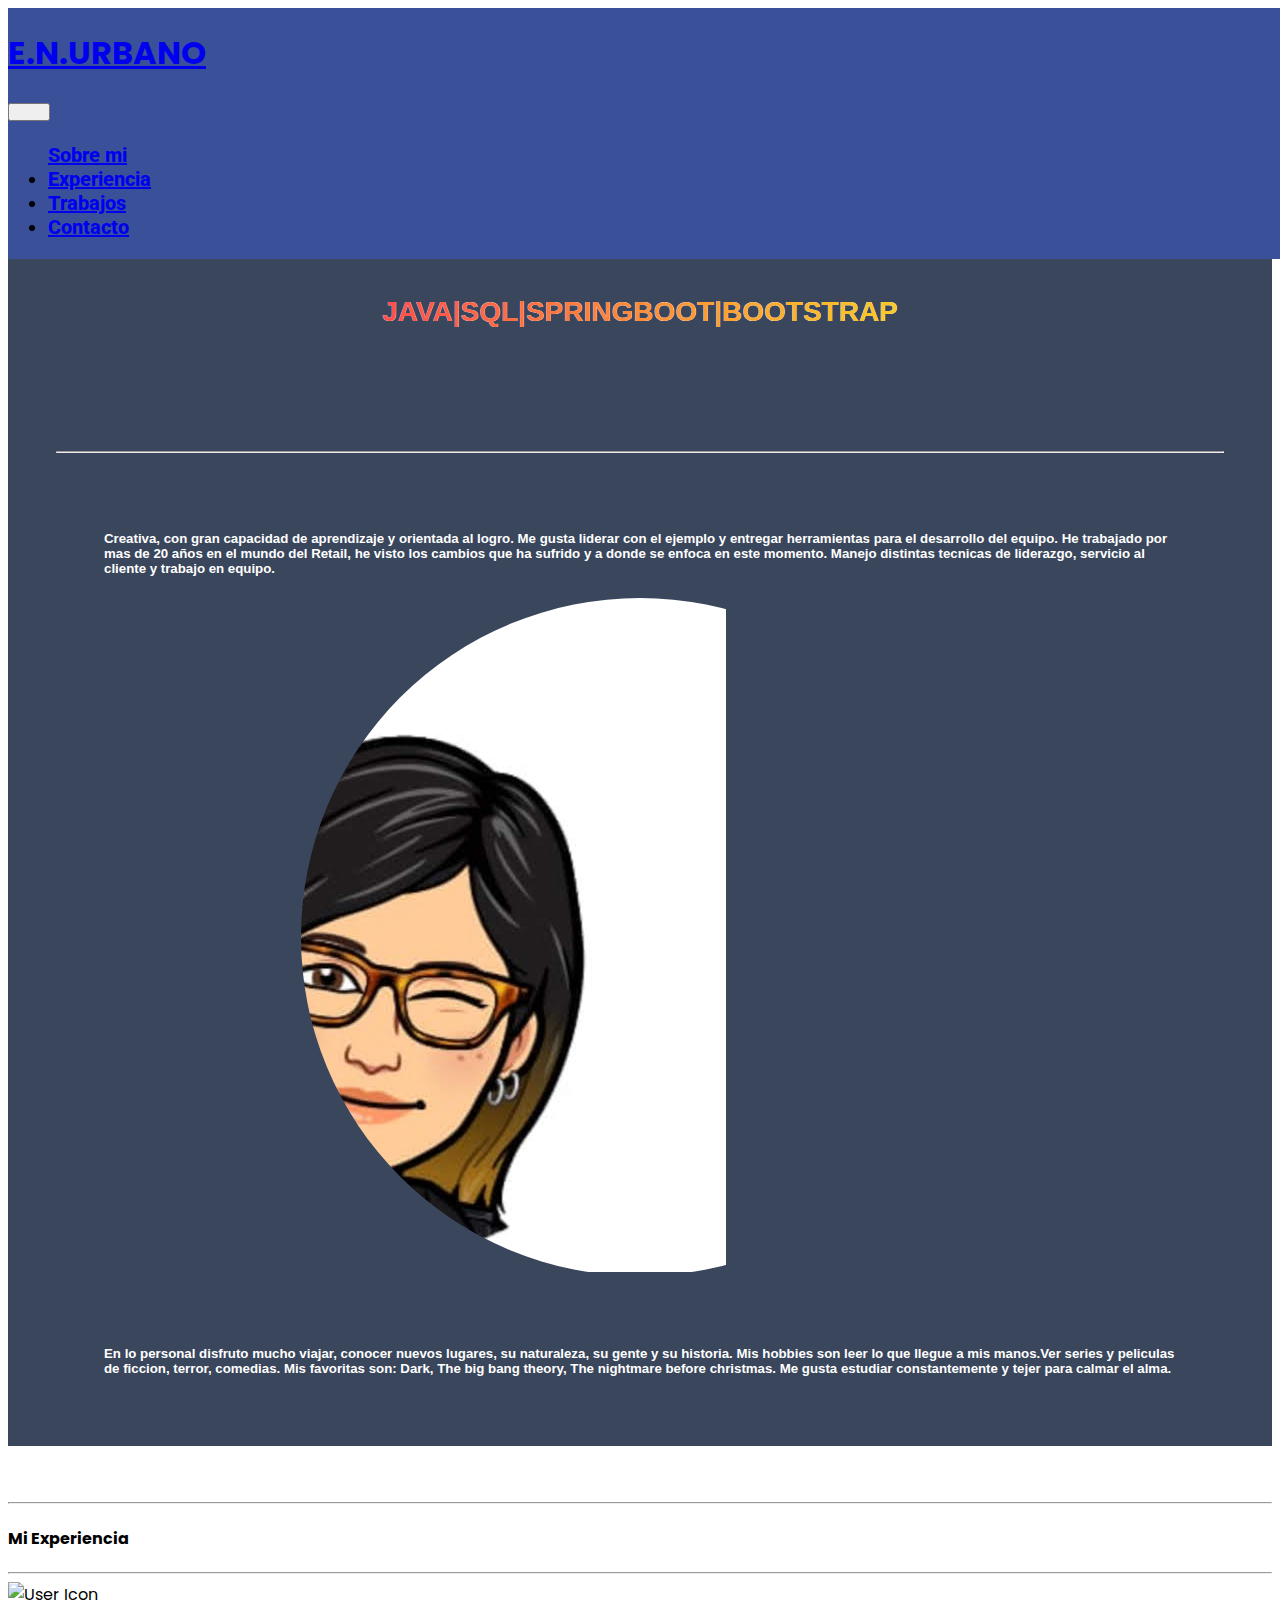
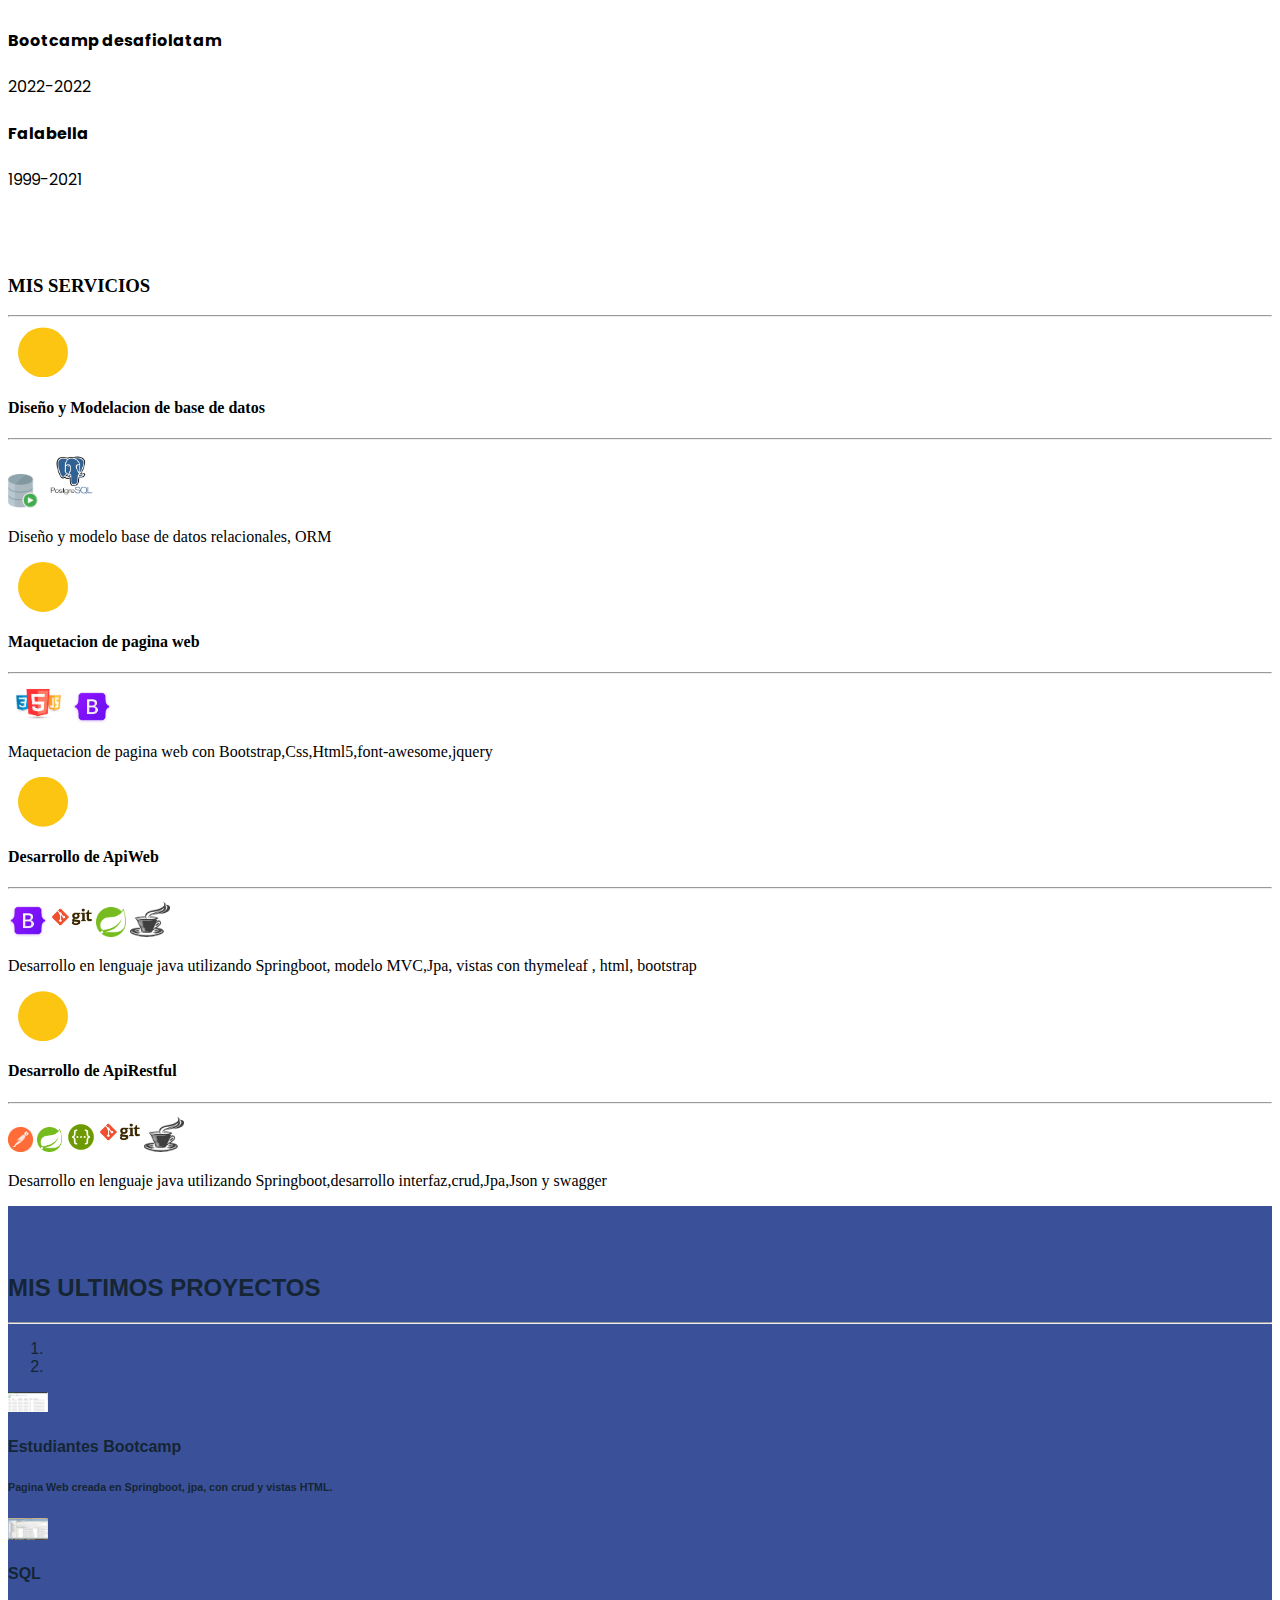
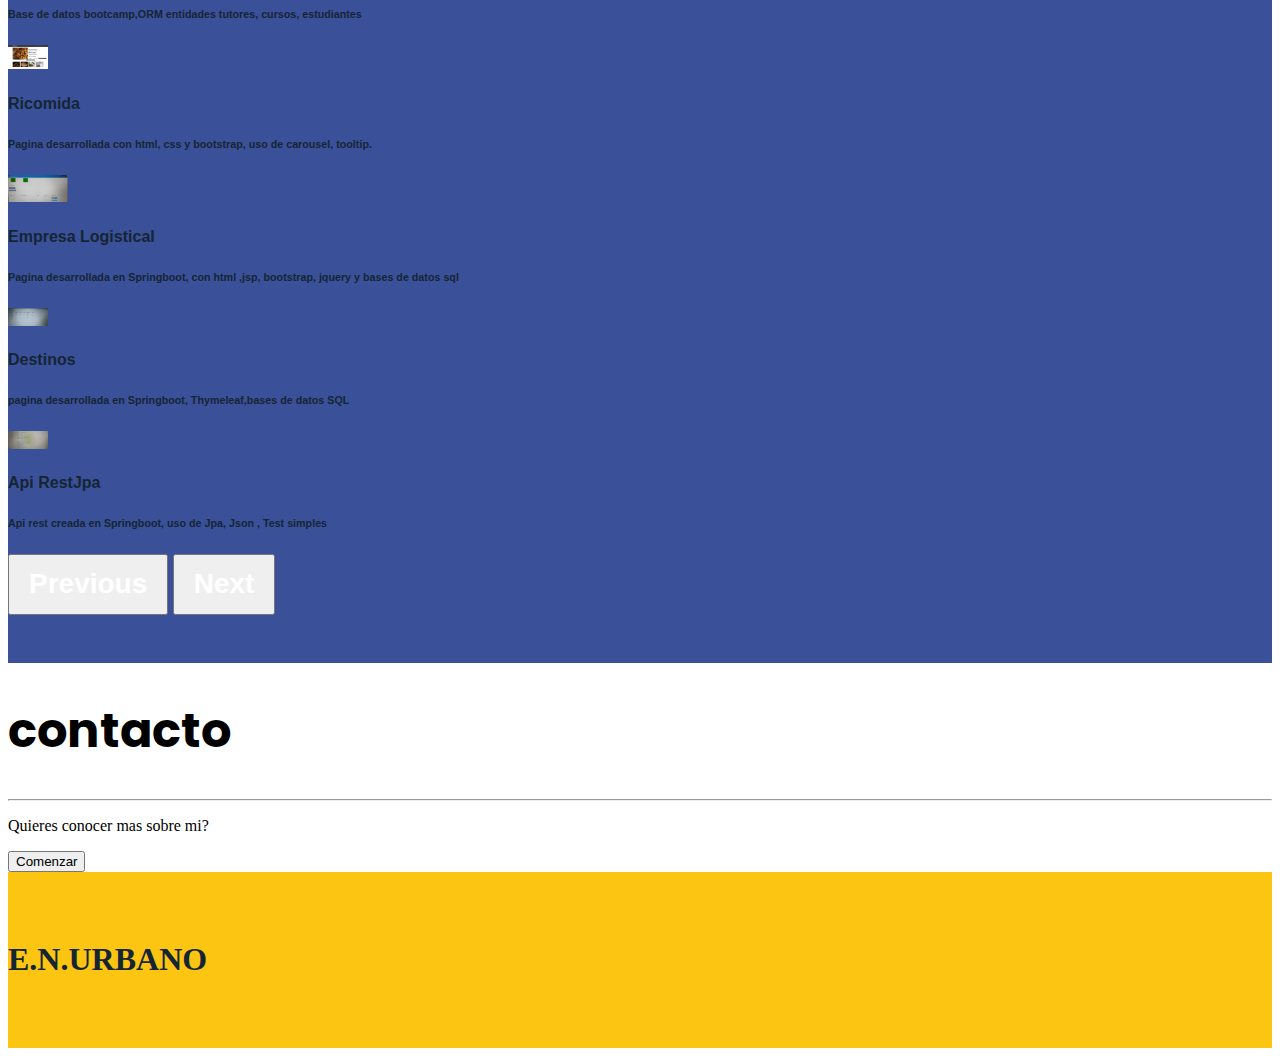
==== index.html @ 73fffadd "Rename web.html to index.html" ====
<!DOCTYPE html>
<html lang="en">

<head>
  <meta charset="UTF-8">
  <meta http-equiv="X-UA-Compatible" content="IE=edge">
  <meta name="viewport" content="width=device-width, initial-scale=1.0">
  <link rel="preconnect" href="https://fonts.googleapis.com">
  <link rel="preconnect" href="https://fonts.gstatic.com" crossorigin>
  <link
    href="https://fonts.googleapis.com/css2?family=Lobster&family=Lobster+Two&family=Open+Sans:wght@300&family=Poppins:wght@200;300;600&family=Roboto:wght@300&display=swap"
    rel="stylesheet">
  <link rel="stylesheet" href="https://use.fontawesome.com/releases/v6.1.1/css/all.css"
    integrity="sha384-/frq1SRXYH/bSyou/HUp/hib7RVN1TawQYja658FEOodR/FQBKVqT9Ol+Oz3Olq5" crossorigin="anonymous">
  <link href="https://cdn.jsdelivr.net/npm/bootstrap@5.0.2/dist/css/bootstrap.min.css" rel="stylesheet"
    integrity="sha384-EVSTQN3/azprG1Anm3QDgpJLIm9Nao0Yz1ztcQTwFspd3yD65VohhpuuCOmLASjC" crossorigin="anonymous">
  <link rel="stylesheet" href="assets/css/style.css">
  <title>MI WEB</title>
</head>

<body>

  <nav id="menu" class="navbar fixed-top navbar-expand-lg">
    <div class="container">
      <a class="navbar-brand" href="#">
        <h1 id="identificador">E.N.URBANO</h1>
      </a>
      <button class="navbar-toggler" type="button" data-bs-toggle="collapse" data-bs-target="#navbarSupportedContent"
        aria-controls="navbarSupportedContent" aria-expanded="false" aria-label="Toggle navigation">
        <span class="navbar-toggler-icon"></span>
      </button>
      <div class="collapse navbar-collapse justify-content-end" id="navbarSupportedContent">
        <ul class="navbar-nav ms-auto>
                <li class=" nav-item">
          <a class="nav-link active" href="#sobre-mi">Sobre mi </a>
          </li>
          <li class="nav-item">
            <a class="nav-link" href="#MiExperiencia">Experiencia</a>
          </li>
          <li class="nav-item">
            <a class="nav-link" href="#MisultimosTrabajos">Trabajos</a>
          </li>
          <li class="nav-item">
            <a class="nav-link" href="#Contacto">Contacto</a>
          </li>
        </ul>
      </div>
    </div>
  </nav>
  <header id="hero-section">
    <div class="container  mt-5" id="skills">
      <div class="row align-items-center">
        <div class="col-md-12 col-12 text-nosotros d-none d-sm-block"> 
              <div class="container opacity-200 text-center ">
                <h3>
                <span style='--content:"YO SOY ELISA URBANO";--start-color:#007CF0;--end-color:#00DFD8;--delay:0s;'>YO SOY ELISA URBANO</span></h3>
                <hr class="hero-line opacity-200 mx-auto w-15">
                <h3>
                <span style='--content:"FULL STACK JAVA DEVELOPER";--start-color:#7928ca;--end-color:#ff0080;--delay:3.33s;'>FULL STACK JAVA DEVELOPER</span></h3>
                
                <i class="fa-solid fa-globe fa-4x"></i> 
                <br>
              <br>
                <h3>

                <span style='--content:"JAVA|SQL|SPRINGBOOT|BOOTSTRAP";--start-color:#FF4D4D;--end-color:#F9CB28;--delay:6.66s;'>JAVA|SQL|SPRINGBOOT|BOOTSTRAP</span>
            </h3>
            
            
            </div>
          </div>
            </div>  
          
      </div>
      
     
     
        <div class="contenido py-2">
    </div>
  </header>
  <main id="sobre-mi" class="pt-5 container-fluid ">
    
    <hr class="opacity-100 mx-auto w-25 ">
 
        <div class="container-fluid">
            <div class="row pt-3">
        <div class="col-md-4 col-12 mx-auto " id="presentavc" >
            <h5> Creativa, con gran capacidad de aprendizaje y 
              orientada al logro. Me gusta liderar con el ejemplo y entregar herramientas para el desarrollo del equipo.
              He trabajado por mas de 20 años en el mundo del Retail, he visto los cambios que ha sufrido y a donde se enfoca
              en este momento. Manejo distintas tecnicas de liderazgo, servicio al cliente y trabajo en equipo.
            </h5>
        </div>
        <div class="col-md-4 col-12 mx-auto" id="avatar">
            <img src="assets/img/avatar.jpg" class="img-fluid" weight="20" alt="20" >
          </div>
     
      <div class="col-md-4 col-12 mx-auto" id="presentavc" >
        <h5>En lo personal disfruto mucho viajar, conocer nuevos lugares, su naturaleza, su gente y su historia.
          Mis hobbies son leer lo que llegue a mis manos.Ver series y peliculas de ficcion, terror, comedias. Mis favoritas son: Dark, The big bang theory, The nightmare before christmas.
          Me gusta estudiar constantemente y tejer para calmar el alma.</h5>
      </div>
    </div> 
</div>

    
  </main>
 
 
  <section class="container text-center my-3 d-none d-sm-block" id="MiExperiencia">
    <hr class="hero-line text-dark opacity-200 mx-auto w-25">
    <h4 class="text-center text-uppercase">Mi Experiencia</h4>
    <hr class="hero-line opacity-200 mx-auto w-25">
    <div class="row pt-5">
      
      <div class="col-md-6 col-12 text-center">
        <img src="http://blog.desafiolatam.com/wp-content/uploads/2017/06/giphy-1.gif" id="icon" alt="User Icon" data-bs-toggle="tooltip" data-bs-placement="top" title="full stack java developer"></i></i>
        <h4> Bootcamp desafiolatam</h4>
        <p>2022-2022</p>
      </div>
      <div class="col-md-6 col-12 text-center mb-6">
        <i class="fa-solid fa-f fa-6x" data-bs-toggle="tooltip" data-bs-placement="top" title="jefe de ventas"></i>
        <h4>Falabella</h4>
        <p>1999-2021</p>
      </div>
     
    </div>

  </section>

  <main class="pt-5 container">
    <div>
      <h3 class="text-center fw-ligth text-uppercase">MIS SERVICIOS</h3>
      <hr class="hero-line text-dark opacity-200 mx-auto w-25">
      <div class="row pt-3">
        <div  class="col-md-3 col-12 card py-3 mx-auto shadow p-3 mb-5 bg-white rounded">
          <div id="mis_servicios" class="container text-center">
          <i class="fa-solid fa-database fa-2x"></i>
          </div>
          <div class=" container  text-center">
            <h4 id="card-1" >Diseño y Modelacion de base de datos</h4>
            <hr class="hero-line text-dark opacity-200 mx-auto w-25">
           
             <img src="assets/img/sqldeveloper_image.png" id="icon" width="30" ></i>
             <img src="assets/img/logoPostgreSQL.png" id="icon" width="60"></i>
          <p>
            Diseño y modelo base de datos relacionales, ORM  </p>
        </div>
        </div>
        <div class="col-md-3 col-12 card py-3 mx-auto shadow p-3 mb-5 bg-white rounded">
          <div id="mis_servicios" class="container  text-center">
            <i class="fa-solid fa-globe fa-2x"></i>
          </div>
          <div class=" container  text-center">
            <h4 id="card-1" >Maquetacion de pagina web</h4>
            <hr class="hero-line text-dark opacity-200 mx-auto w-25">
           
             <img src="assets/img/html_image.png" id="icon" width="60" ></i>
             <img src="assets/img/bootstrap_image.jfif" id="icon" width="40"></i>
          <p>Maquetacion de pagina web con Bootstrap,Css,Html5,font-awesome,jquery</p>
          
          </div>
        </div>
        <div  class="col-md-3 col-12 card py-3 mx-auto shadow p-3 mb-5 bg-white rounded">
          <div id="mis_servicios" class="container text-center">
            <i class="fa-sharp fa-solid fa-code fa-2x"></i>
          </div>
          <div class=" container  text-center">
            <h4 id="card-1" >Desarrollo de ApiWeb</h4>
            <hr class="hero-line text-dark opacity-200 mx-auto w-25">
           
             <img src="assets/img/bootstrap_image.jfif" id="icon" width="40" ></i>
             <img src="assets/img/git_image.png" id="icon" width="40" ></i>
             <img src="assets/img/spring_image.png" id="icon" width="30" ></i>
             <img src="assets/img/JAVA_imagen.png" id="icon" width="40"></i>
          <p>Desarrollo en lenguaje java utilizando Springboot, modelo MVC,Jpa, vistas con thymeleaf , html, bootstrap</p>
          
          </div>
        </div>
        <div class="col-md-3 col-12 card py-3 mx-auto shadow p-3 mb-5 bg-white rounded">
          <div id="mis_servicios" class="container text-center">
            <i class="fa-sharp fa-solid fa-code fa-2x"></i>
          </div>
          <div class=" container  text-center">
            <h4 id="card-1">Desarrollo de ApiRestful</h4>
            <hr class="hero-line text-dark opacity-200 mx-auto w-25">
           
             <img src="assets/img/postman_image.png" id="icon" width="25" ></i>
             <img src="assets/img/spring_image.png" id="icon" width="25" ></i>
             <img src="assets/img/swagger_image.png" id="icon" width="30" ></i>
             <img src="assets/img/git_image.png" id="icon" width="40" ></i>
             <img src="assets/img/JAVA_imagen.png" id="icon" width="40"></i>
          <p>Desarrollo en lenguaje java utilizando Springboot,desarrollo interfaz,crud,Jpa,Json y swagger</p>
          
          </div>
        </div>
  </main>
  <section class="container-fluid mt-3">
    <div class="container-fluid  my-4  " id="MisultimosTrabajos">
    
        <h2 class="text-center text-dark pt-5">MIS ULTIMOS PROYECTOS</h2>
        <hr class="hero-line text-dark opacity-200 mx-auto w-25">
    <!--categoorias-->

    <div id="carouselExampleindicators" class="carousel slide" data-bs-ride="carousel">
      <ol class="carousel-indicators">
        <li data-bs-target="#carouselExampleindicators" data-bs-slide-to="0" class="active"></li>
        <li data-bs-target="#carouselExampleindicators" data-bs-slide-to="1"></li>
      </ol>

      <!-- Wrapper for slides -->
      <div class="carousel-inner">
        <div class="carousel-item active">
          <div class="row">
             <div class="col-sm-4 col-12 my-3">
                <div class="card" width="20rem">

                    <img src="assets/img/IMG-20220803-WA0016.jpg" class="card-img-top" width="40"  alt="colaciones">
                    <div class="card-body">
                      <h4>Estudiantes Bootcamp</h4>
                      <h6> Pagina Web creada en Springboot, jpa, con crud y vistas HTML.</h6>
                    </div>
                  </div>
              </div>
              <div class="col-sm-4 col-12 my-3">
                <div class="card" width="20rem">
                  <img src="assets/img/foto sql.jpg" class="card-img-top" width="40"  alt="colaciones">
                  <div class="card-body" width="10rem">
                    <h4>SQL</h4>
                    <h6>Base de datos bootcamp,ORM entidades tutores, cursos, estudiantes
                       </h6>
        
        
                  </div>
                </div>
              </div>
              <div class="col-sm-4 col-12 my-3">
                <div class="card" width="20rem">
                  <img src="assets/img/ricomida.png" class="card-img-top" width="40"  alt="colaciones">
                  <div class="card-body"width="10rem">
                    <h4>Ricomida</h4>
                    <h6>Pagina desarrollada con html, css y bootstrap, uso de carousel, tooltip.</h6>
        
        
                  </div>
                </div>
              </div>
           
          </div>
        </div>

        <div class="carousel-item">
          <div class="row">
           
              <div class="col-sm-4 col-12 my-3">
                <div class="card" width="20rem">
                  <img src="assets/img/IMG_20221019_233856121_2.jpg" class="card-img-top" width="60"  alt="colaciones">
                  <div class="card-body"width="10rem">
                    <h4 id="card-2">Empresa Logistical</h4>
                    <h6>Pagina desarrollada en Springboot, con html ,jsp, bootstrap, jquery y  bases de datos sql</h6>
    
                  </div>
                </div>
              </div>
              <div class="col-sm-4 col-12 my-3">
                <div class="card" width="20rem">
                  <img src="assets/img/IMG_20221020_022449440.jpg" class="card-img-top" width="40" alt="colaciones">
                  <div class="card-body">
                    <h4 id="card-1">Destinos</h4>
                    <h6>pagina desarrollada en Springboot, Thymeleaf,bases de datos SQL</h6>
                  </div>
                </div>
              </div>
              <div class="col-sm-4 col-12 my-3">
                <div class="card" width="20rem">
                  <img src="assets/img/IMG_20221020_173612573.jpg" class="card-img-top" width="40" alt="colaciones">
                  <div class="card-body">
                    <h4 id="card-3">Api RestJpa</h4>
                    <h6>Api rest creada en Springboot, uso de Jpa, Json , Test simples</h6>
    
                  </div>
                </div>
              </div>
              <button class="carousel-control-prev" type="button" data-bs-target="#carouselExampleIndicators"
              data-bs-slide="prev" >
              <span class="carousel-control-prev-icon" aria-hidden="true"></span>
              <span class="visually-hidden">Previous</span>
            </button>
            <button class="carousel-control-next" type="button" data-bs-target="#carouselExampleIndicators"
              data-bs-slide="next">
              <span class="carousel-control-next-icon" aria-hidden="true"></span>
              <span class="visually-hidden">Next</span>
            </button>
          </div>
         
        </div>
      </div>
    </div>
  

    </div>
  </section>
  <aside id="Contacto" class="container text-center py-5">
    <h1 class="text-uppercase fw-bold">contacto</h1>
    <hr class="hero-line  opacity-200 mx-auto w-25">
    <div class="mb-5">
      <p>Quieres conocer mas sobre mi?</p>
      <a href="https://zv75a06tc45.typeform.com/to/HGmWLoMf" target="_blank" ;="">
      <button class="btn bg-secondary text-white">Comenzar</button></a>
    </div>
  </aside>
  <footer id="redes" class="container-fluid">
    <div class="row">
     <div class="col-sm-6 col-12 container-fluid">
       <h1 class="text-center ">E.N.URBANO</h1>
     </div>
     <div class="col-sm-6 col-12 text-center justify-content-evenly">
       <a href="https://github.com/eurbano5090" target="_blank" ;="">
      <i class="fa-brands fa-github fa-2x mx-2"></i></a>
      <a href="https://mobile.twitter.com/roce1698" target="_blank" ;="">
      <i class="fa-brands fa-twitter fa-2x mx-2"></i></a>
      <a href="https://www.linkedin.com/in/enurbanomz" target="_blank" ;="">
      <i class="fa-brands fa-linkedin fa-2x mx-2"></i></a>
      <a href="https://www.facebook.com/elisa.n.meza" target="_blank" ;="">
      <i class="fa-brands fa-facebook-square fa-2x mx-2"></i></a>
    </div>
    </div>

  </footer>



  <script src="https://code.jquery.com/jquery-3.5.0.js"></script>
  <script src="https://cdn.jsdelivr.net/npm/@popperjs/core@2.10.2/dist/umd/popper.min.js"
    integrity="sha384-7+zCNj/IqJ95wo16oMtfsKbZ9ccEh31eOz1HGyDuCQ6wgnyJNSYdrPa03rtR1zdB"
    crossorigin="anonymous"></script>
  <script src="https://cdn.jsdelivr.net/npm/bootstrap@5.1.3/dist/js/bootstrap.min.js"
    integrity="sha384-QJHtvGhmr9XOIpI6YVutG+2QOK9T+ZnN4kzFN1RtK3zEFEIsxhlmWl5/YESvpZ13"
    crossorigin="anonymous"></script>
  <script src="assets/js/script.js"></script>
</body>

</html>
---- assets/css/style.css ----
nav{
    font-family: "Roboto";
    background-color:#3A5199;
    font-size:20px;
    font-weight: 800;
    position: fixed;
    width: 100vw;
    text-decoration: none;
    z-index: 1;
}
#skills{
    background-color: #3a465c;
    display: grid;
    padding-top: 3rem;
   
  
}
#identificador{
    font-family:"Poppins";
    font-size: 32px;
    font-weight: 700;
}
span{ 
    font-family: 'Plus Jakarta Sans', sans-serif;
    font-size: 28px;
    font-weight: 600;
    text-align: center;
    margin: 0 0 12px;
    color:#fff;
    display:block;
    line-height: 1.1;
    padding: 0 13px;
    position: relative;
}
#hero-section{
    background-color:#3a465c;
    padding-top: 3rem;
    padding-bottom: 3rem;
}

#sobre-mi{
    background-color: #3a465c;
    color: #fff;
    font-family: 'Plus Jakarta Sans', sans-serif;
    font-weight: 600;
    padding-left: 3rem;
    padding-right: 3rem;
    padding-top: 3rem;
    padding-bottom: 3rem;
    
}

#MiExperiencia{
    font-family: "Poppins";
    padding-top:3rem;
    padding-bottom: 3rem;
   
}
#avatar{
    float: center;
   
    shape-outside: circle();
    clip-path: circle();
   
 
}
#mis_servicios{
    float: center;
    width: 50px;
    height: 50px;
    margin: 10px;
    shape-outside: circle();
    clip-path: circle();
    background: #fbc512;
 
}
#MiExperiencia h2{
    font-weight: 600;
    font-size: 48px;
}
#MisultimosTrabajos{
    font-family: 'Plus Jakarta Sans', sans-serif;
    background-color: #3A5199;
    color: #152534;
    padding-bottom:3rem ;
    padding-top: 3rem;
   
}
#Contacto h1{
    font-family: "Poppins";
    font-size: 48px;
}
#presentavc{
    color: #fff;
    font-family: 'Plus Jakarta Sans', sans-serif;
    font-weight:400;
    padding-top: 3rem;
    padding-left: 3rem;
    padding-right: 3rem;
  
}
footer{
    background-color: #fbc512;
    padding-top: 3rem;
    padding-bottom: 3rem;
    color: #152534;
}
#redes a{
    color:#152534;
    text-decoration: none;
}
span::before{
    background: linear-gradient(90deg,var(--start-color),var(--end-color));
    content:var(--content);
    position: absolute;
    -webkit-background-clip: text;
    -webkit-text-fill-color: transparent;
    animation: animated 9s infinite;
    animation-delay: var(--delay);
}

@keyframes animated{
    0%, 16.667%, 100%{
        opacity: 1;
    }
    33.333%, 83.333%{
        opacity: 0;
    }
}
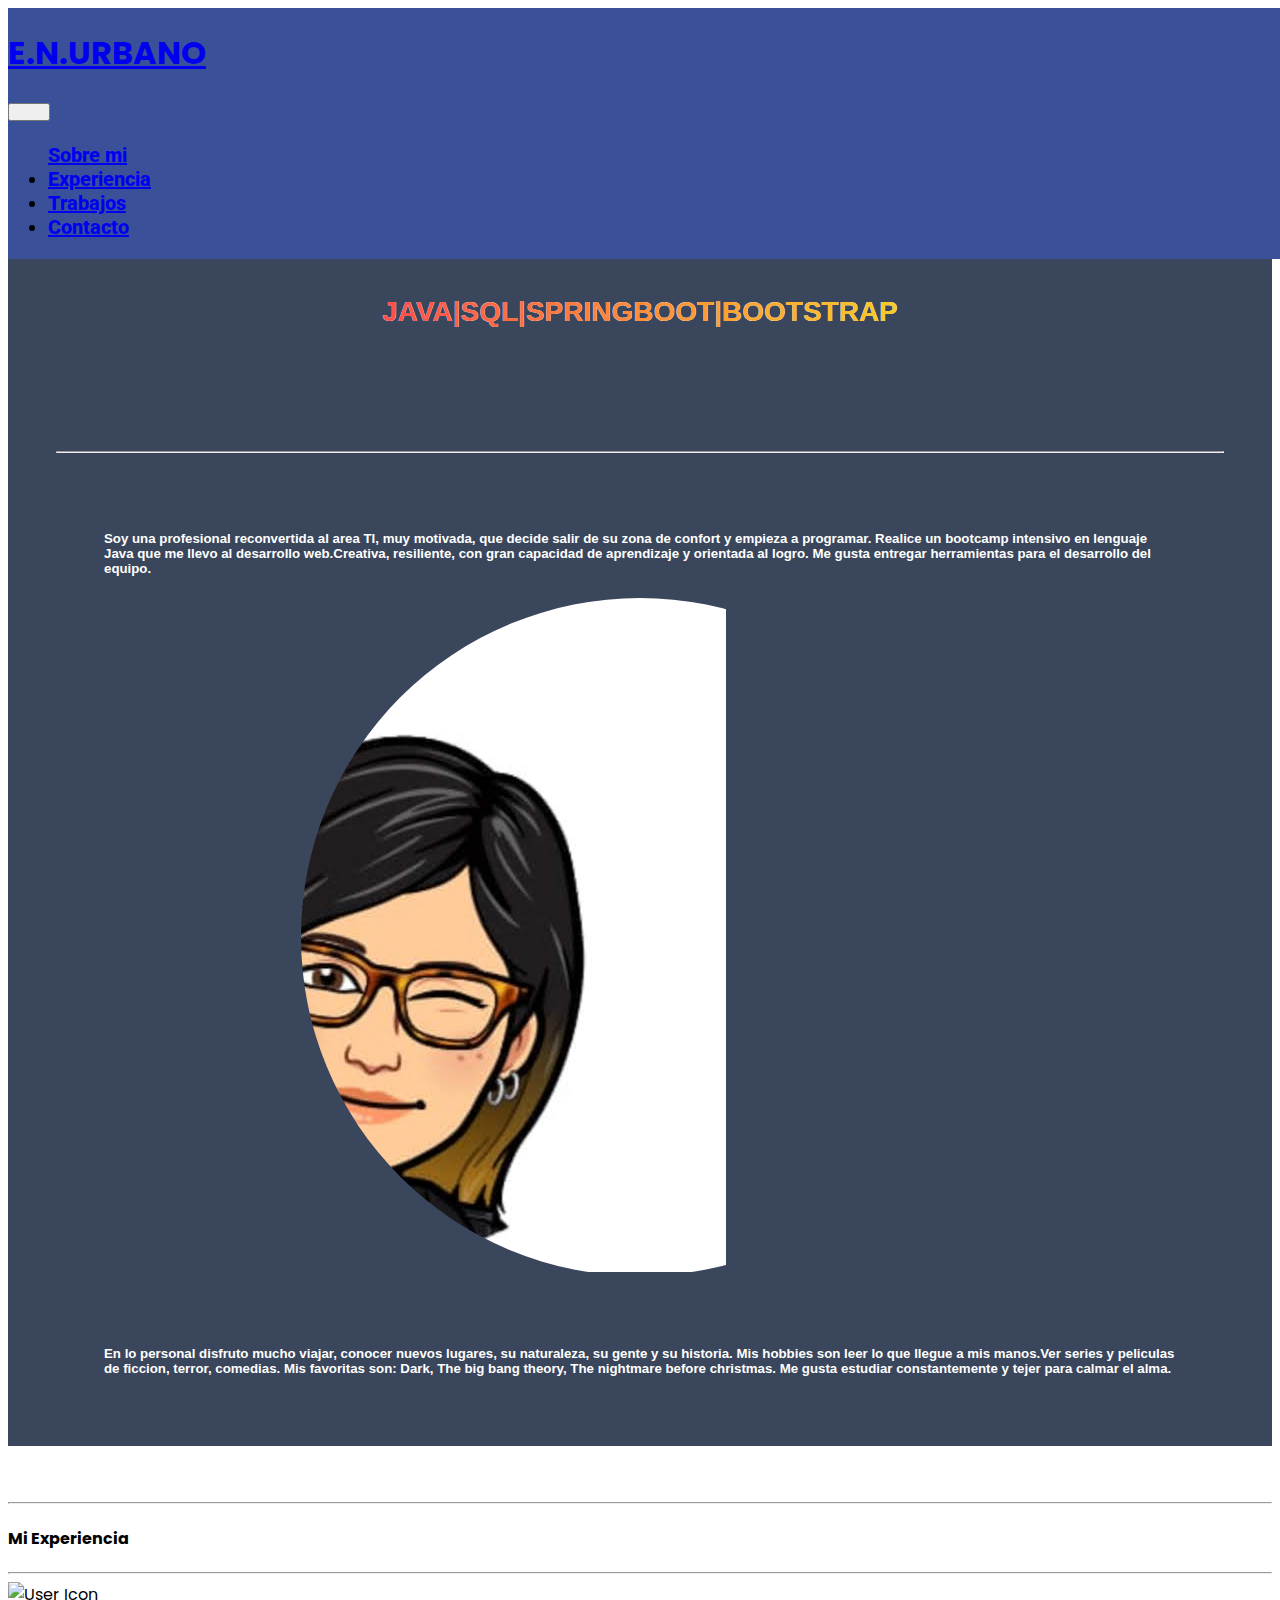
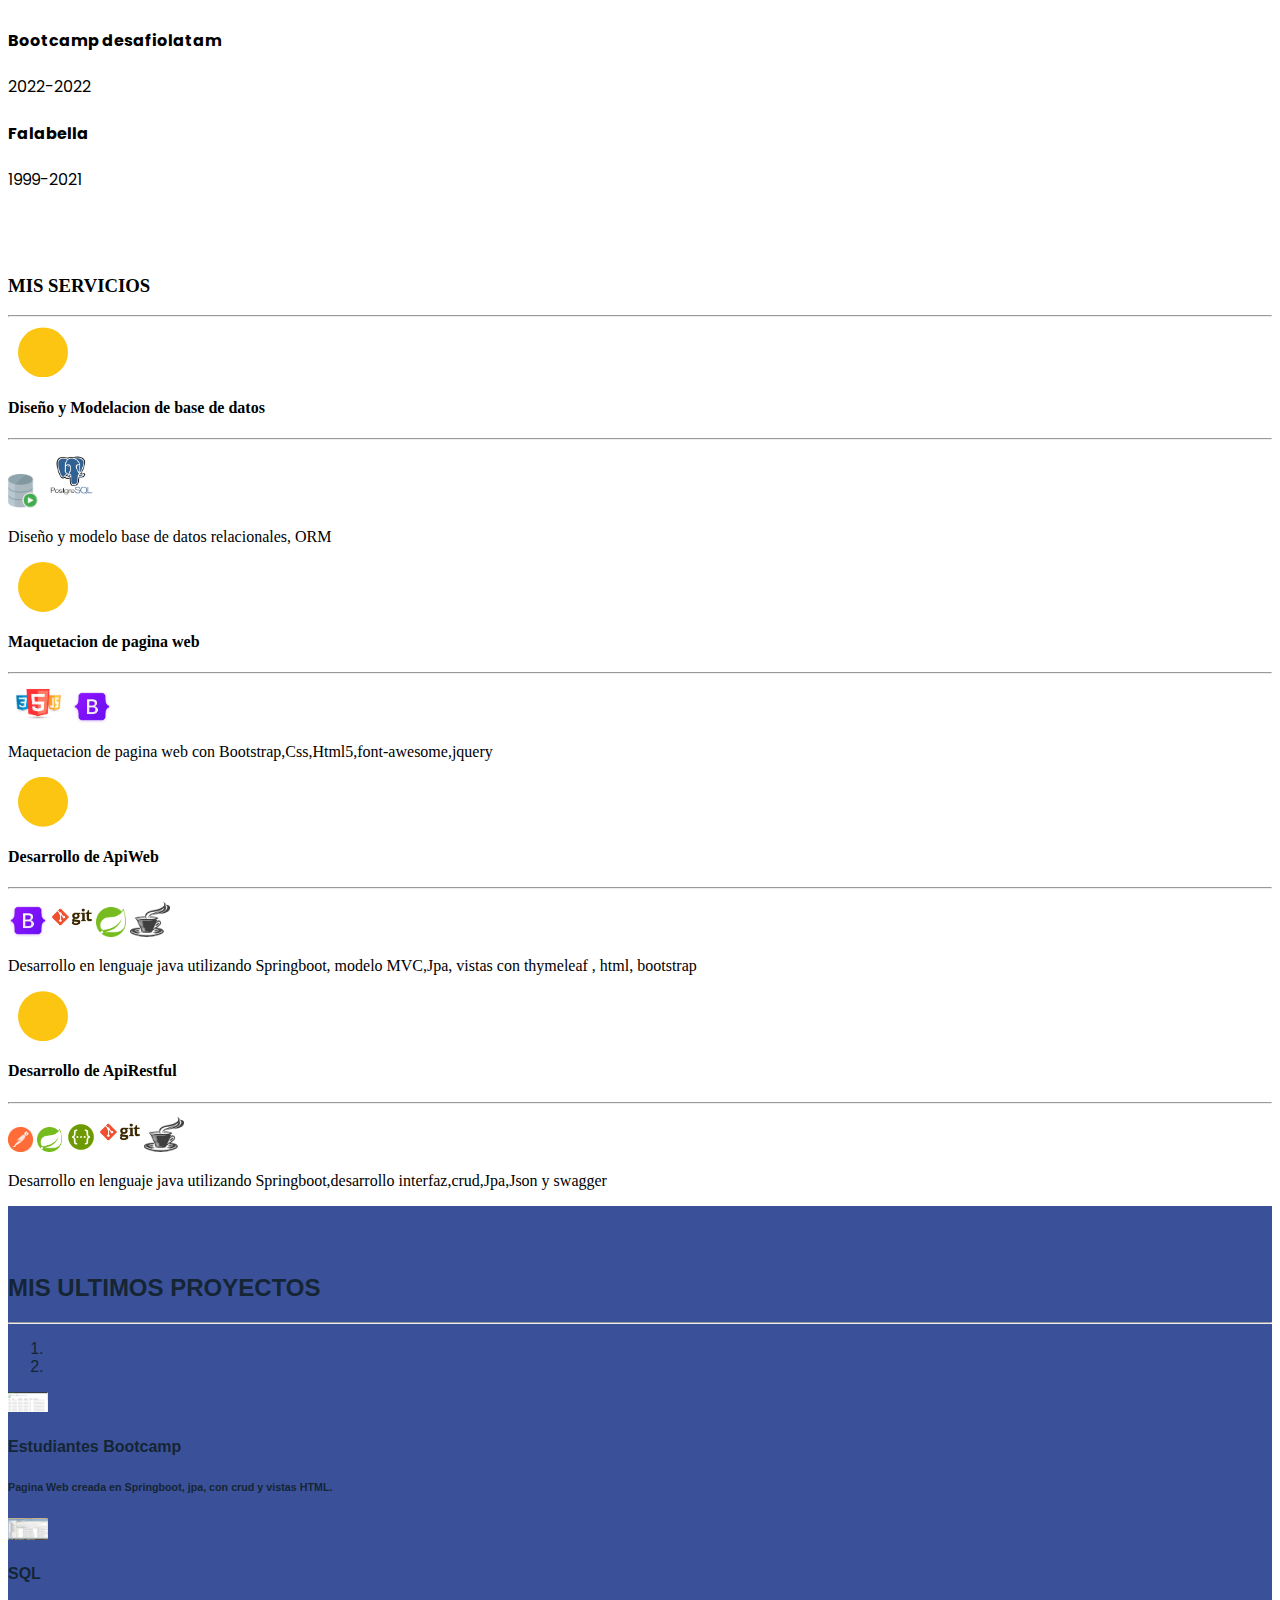
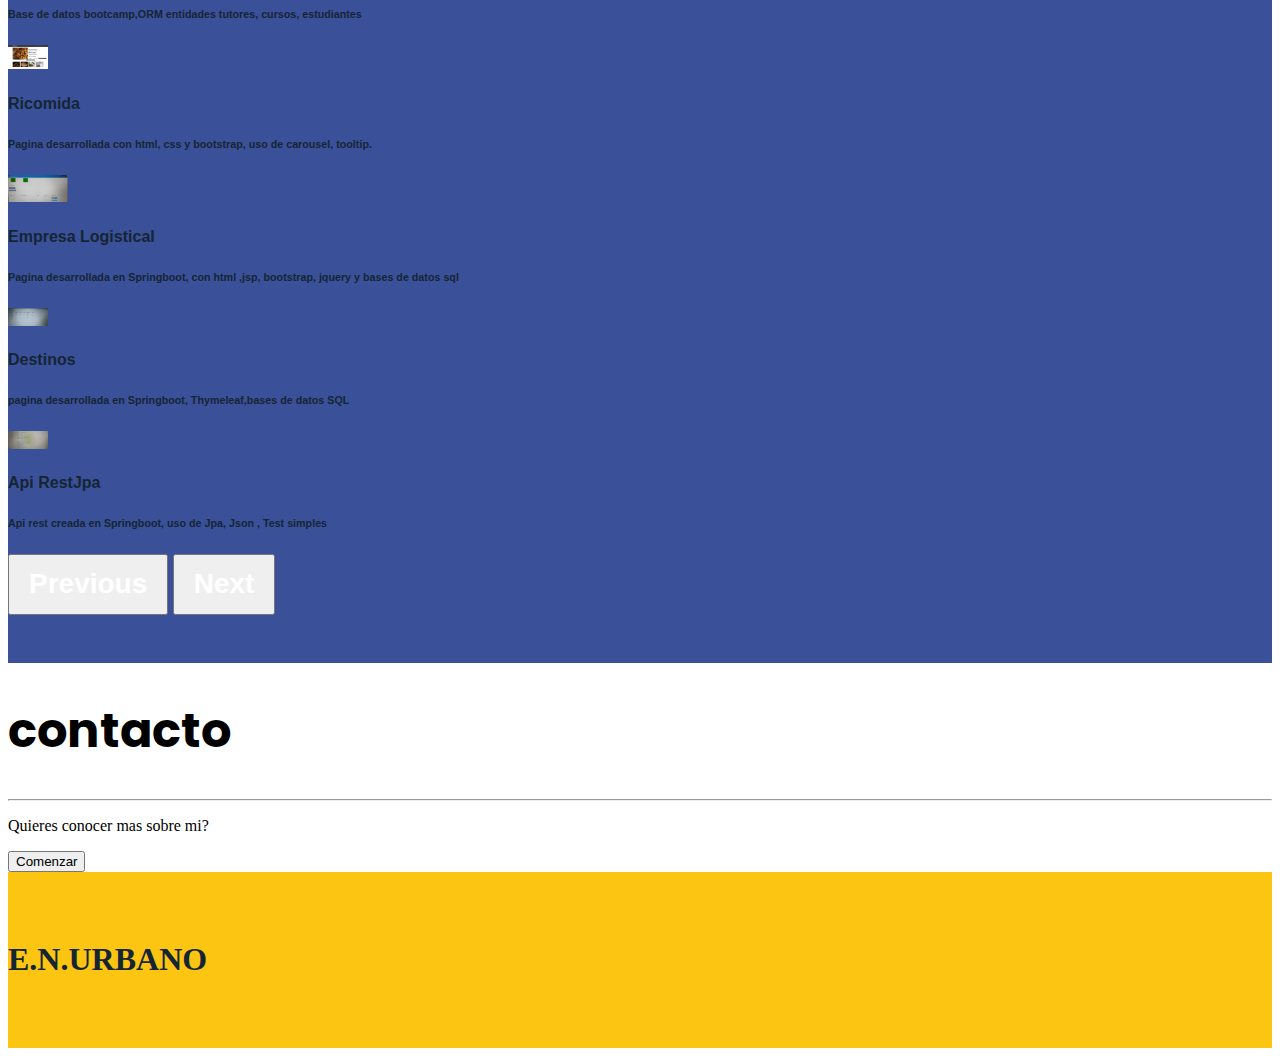
==== commit 127a75a1: "Merge branch 'main' of https://github.com/eurbano5090/newappeurbano" ====
--- a/index.html
+++ b/index.html
@@ -85,10 +85,9 @@
         <div class="container-fluid">
             <div class="row pt-3">
         <div class="col-md-4 col-12 mx-auto " id="presentavc" >
-            <h5> Creativa, con gran capacidad de aprendizaje y 
-              orientada al logro. Me gusta liderar con el ejemplo y entregar herramientas para el desarrollo del equipo.
-              He trabajado por mas de 20 años en el mundo del Retail, he visto los cambios que ha sufrido y a donde se enfoca
-              en este momento. Manejo distintas tecnicas de liderazgo, servicio al cliente y trabajo en equipo.
+            <h5>  Soy una profesional reconvertida al area TI, muy motivada, que decide salir de su zona de confort y 
+              empieza a programar. Realice un bootcamp intensivo en lenguaje Java que me llevo al desarrollo web.Creativa, resiliente, con gran capacidad de aprendizaje y 
+              orientada al logro. Me gusta entregar herramientas para el desarrollo del equipo.
             </h5>
         </div>
         <div class="col-md-4 col-12 mx-auto" id="avatar">
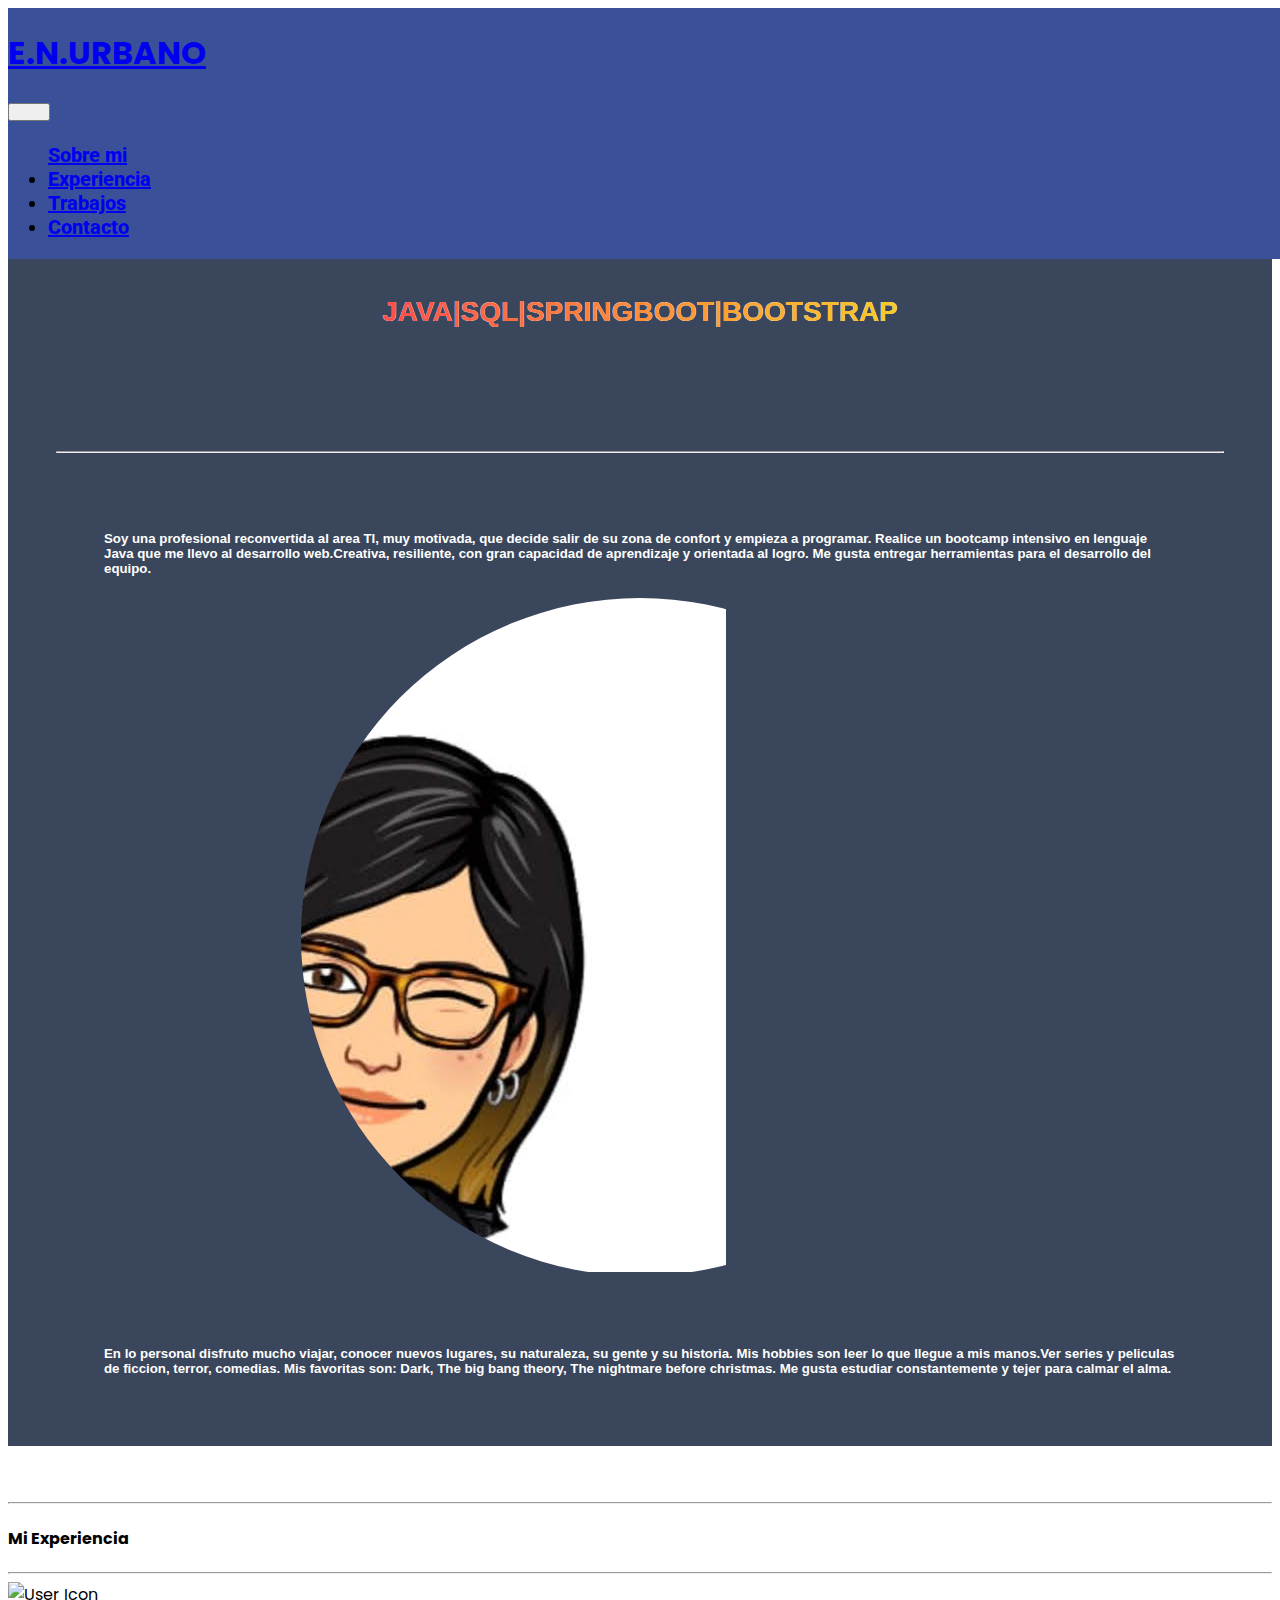
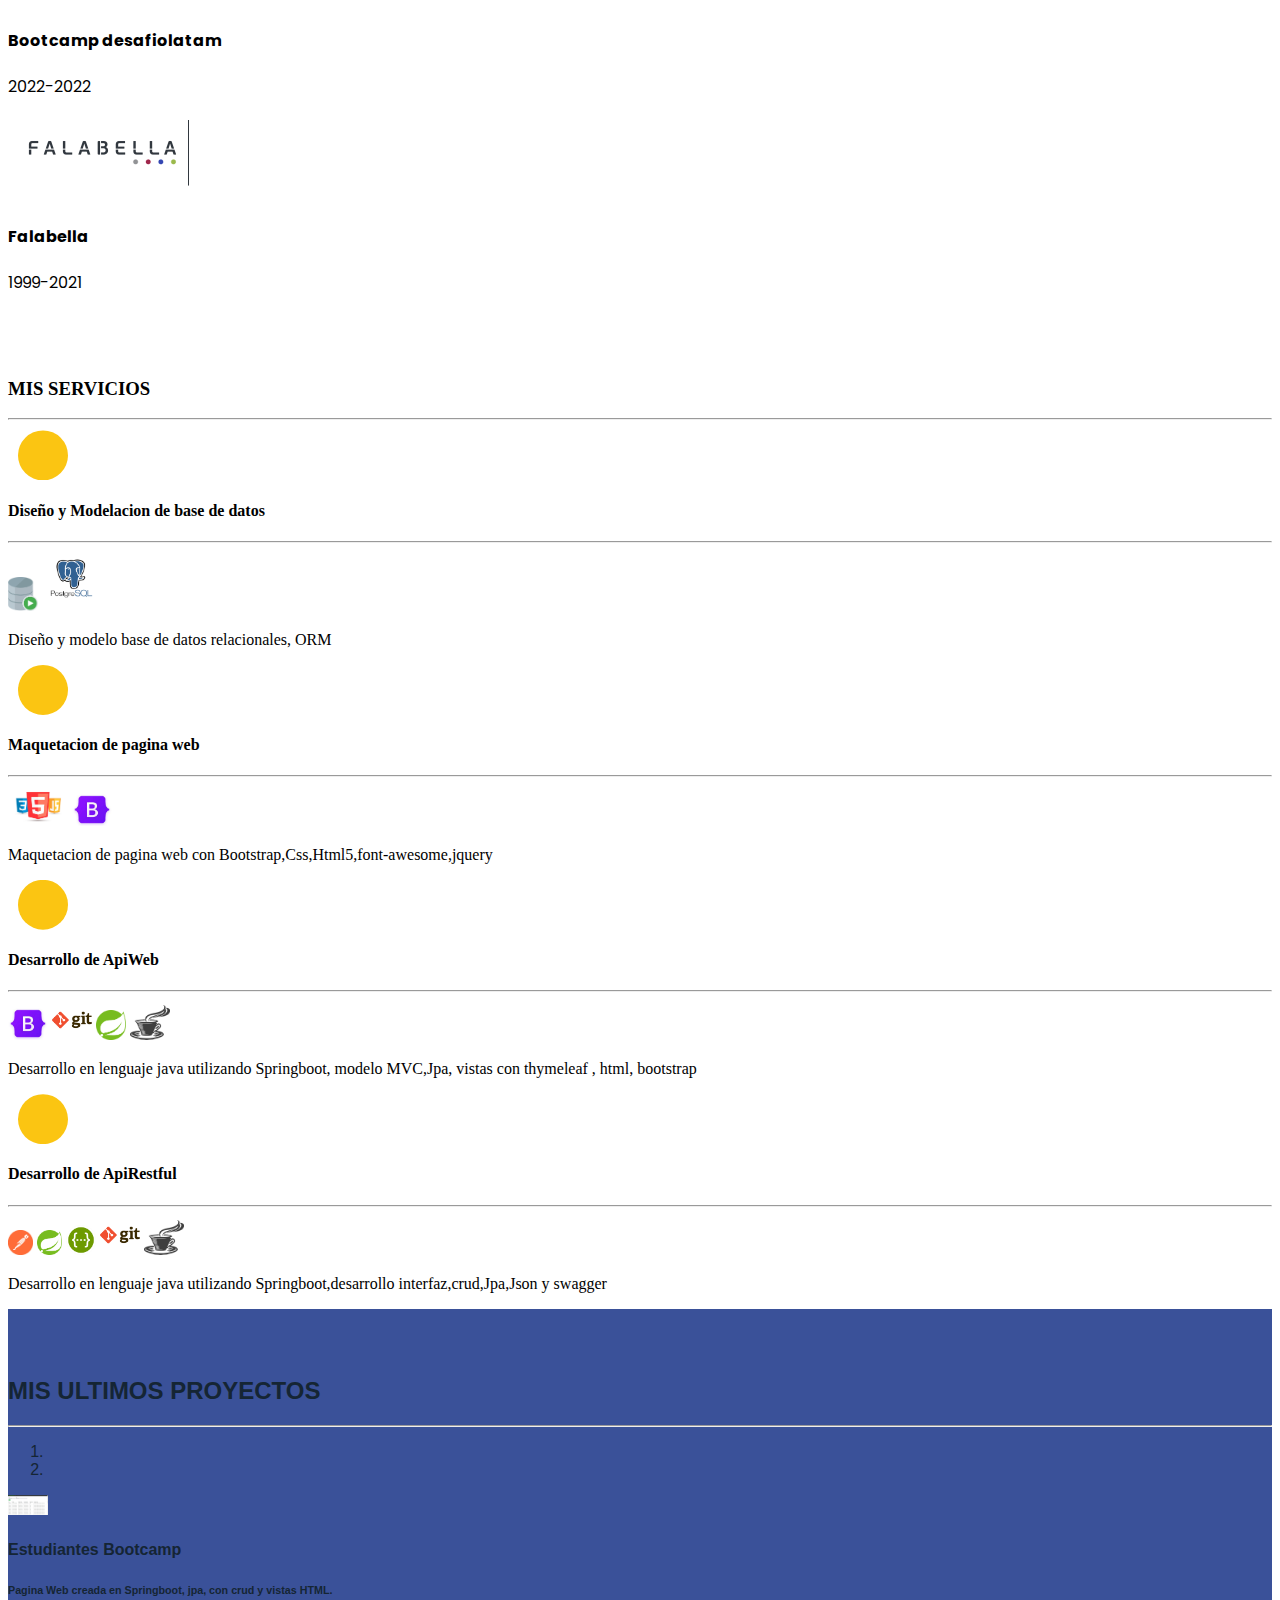
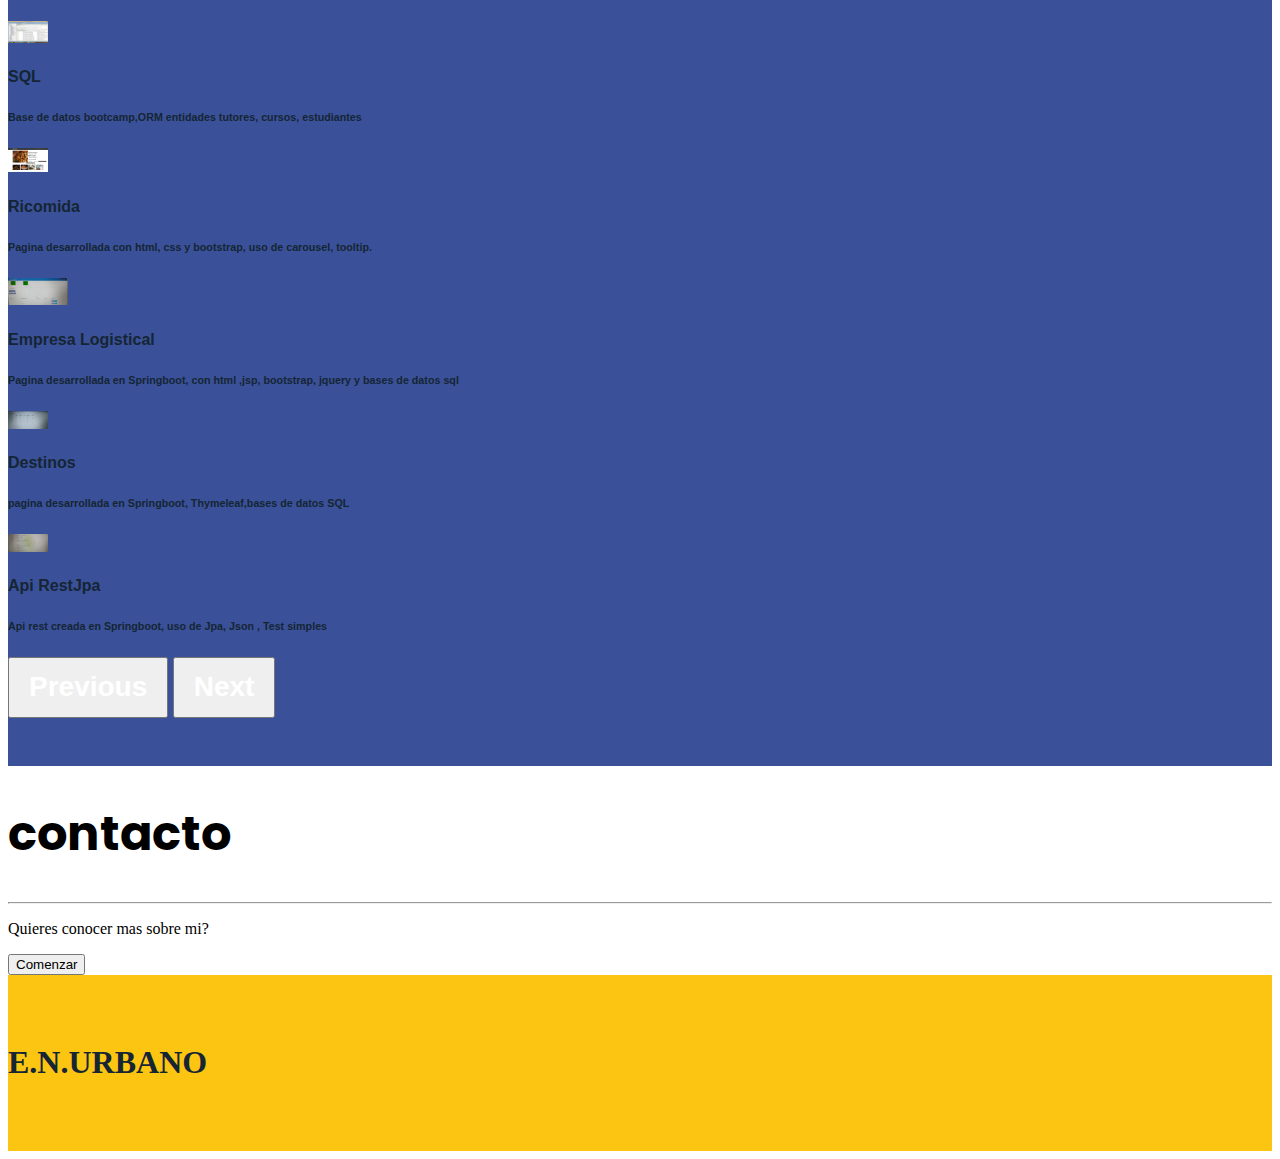
==== commit a6c9bb1b: "cambio logo" ====
--- a/index.html
+++ b/index.html
@@ -118,7 +118,7 @@
         <p>2022-2022</p>
       </div>
       <div class="col-md-6 col-12 text-center mb-6">
-        <i class="fa-solid fa-f fa-6x" data-bs-toggle="tooltip" data-bs-placement="top" title="jefe de ventas"></i>
+        <img src="assets/img/falabella.jpg" data-bs-toggle="tooltip" data-bs-placement="top" title="jefe de ventas"></i>
         <h4>Falabella</h4>
         <p>1999-2021</p>
       </div>
